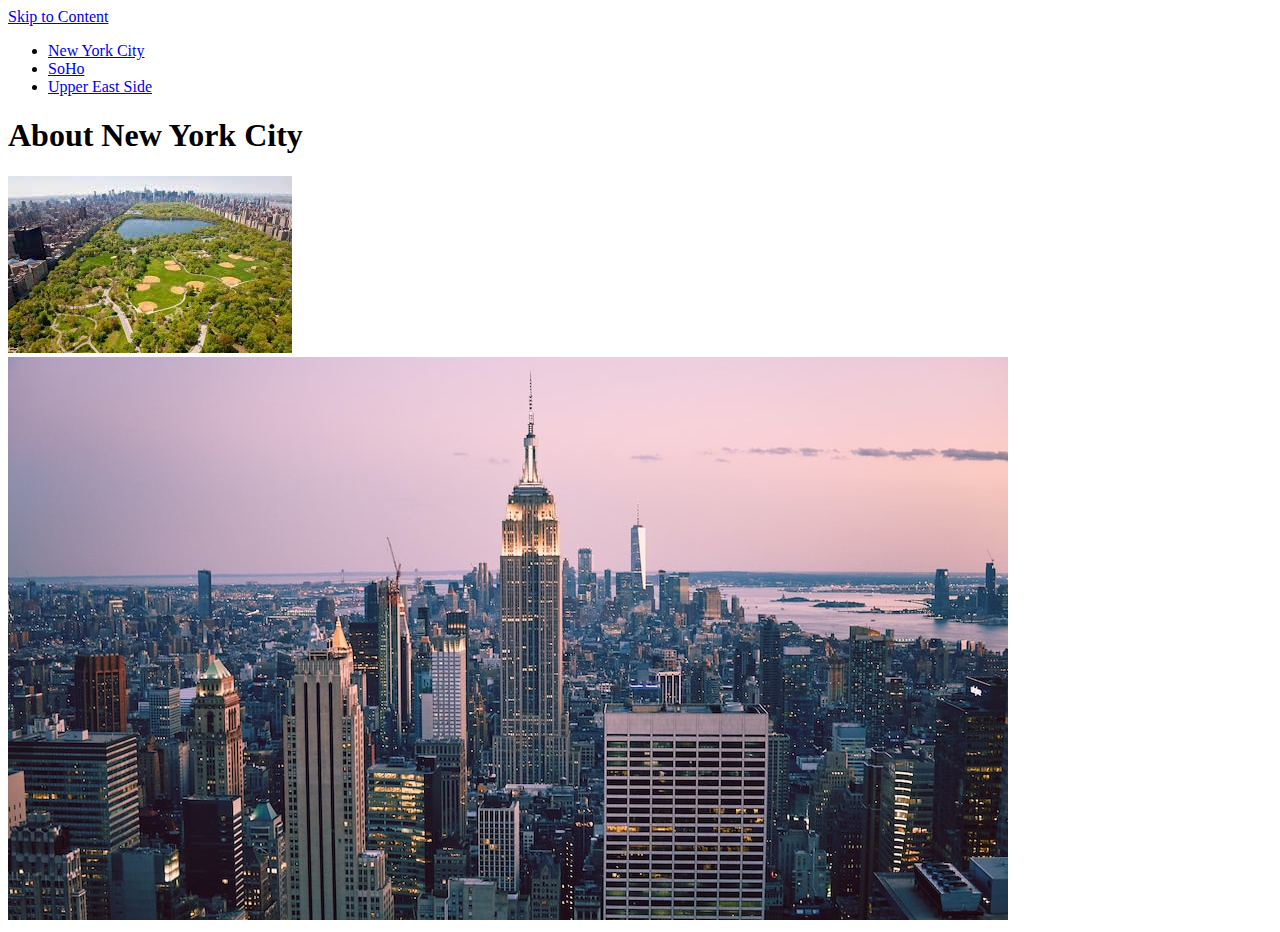
==== index.html @ 7a967a07 "Add files via upload" ====
<!DOCTYPE html>
<html lang="en">
<head>
    <meta charset="UTF-8">
    <meta http-equiv="X-UA-Compatible" content="IE=edge">
    <meta name="viewport" content="width=device-width, initial-scale=1.0">
    <title>New York City</title>
</head>
<body>
    <header>
        <div class="skip"><a href = "#main">Skip to Content</a></div>
        <nav>
            <ul>
                <li class = "active"><a href = "index.html">New York City</a></li>
                <li><a href = "soho.html">SoHo</a></li>
                <li><a href = "ues.html">Upper East Side</a></li>
            </ul>
        </nav>
        <h1>About New York City</h1>
    </header>
    <main class="container" id="main">
        <div class="overview">
            <img src="images/centralpark.jpg" alt="Central Park"/>
            <img src="images/skyline.jpg" alt="New York City Skyline"/>
        </div>
    </main>
</body>
</html>
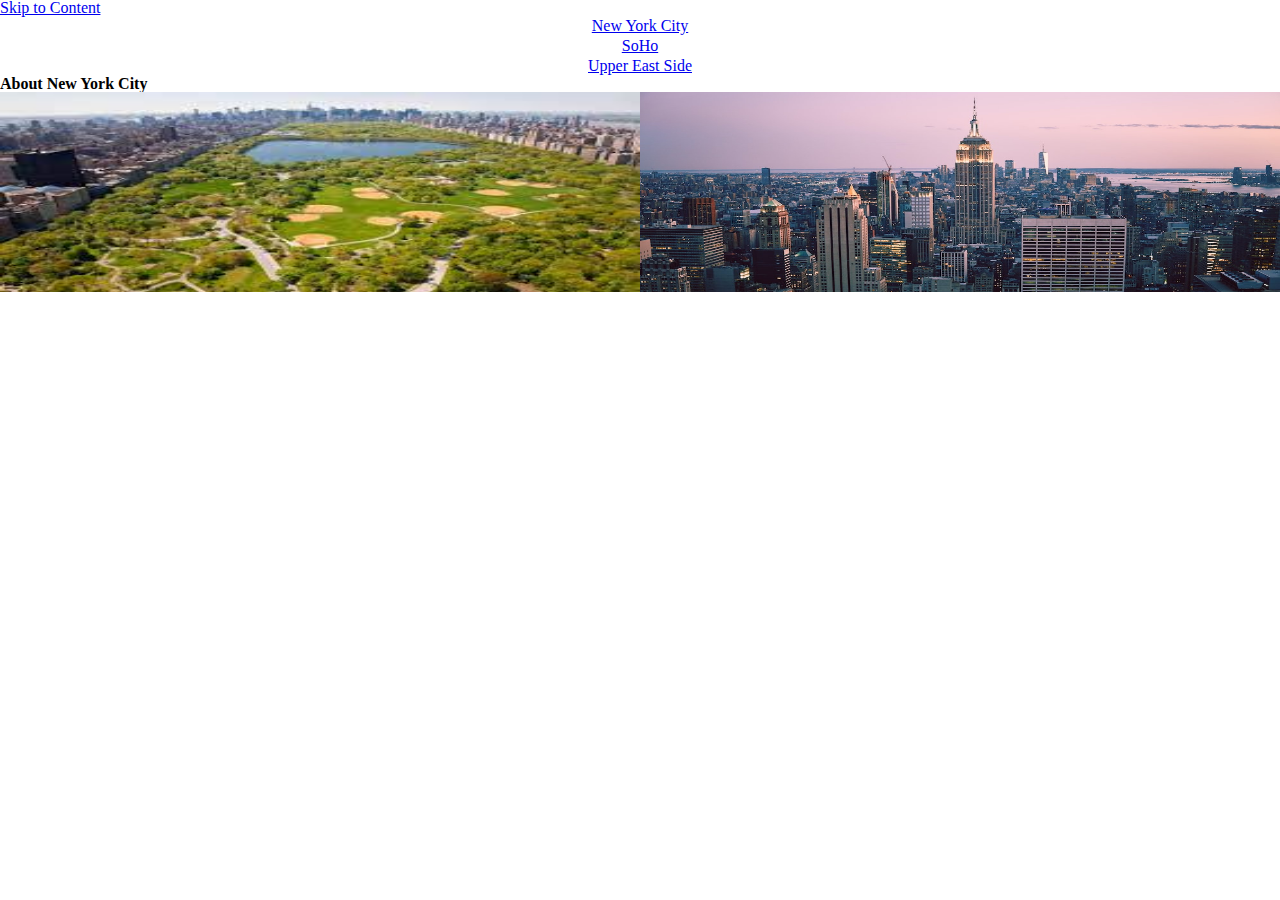
==== commit 9858300d: "Add files via upload" ====
--- a/index.html
+++ b/index.html
@@ -4,6 +4,8 @@
     <meta charset="UTF-8">
     <meta http-equiv="X-UA-Compatible" content="IE=edge">
     <meta name="viewport" content="width=device-width, initial-scale=1.0">
+    <link rel="stylesheet" type="text/css" href="css/html5reset.css">
+    <link rel="stylesheet" type="text/css" href="css/style.css">
     <title>New York City</title>
 </head>
 <body>
--- a/css/style.css
+++ b/css/style.css
@@ -0,0 +1,26 @@
+.gallery{
+    display: grid;
+    margin: 0 auto;
+    text-align: center;
+    grid-template-rows: 2fr 2fr 2fr;
+}
+.gallery img{
+    width: 20%;
+    height: 200px;
+    padding: 10px 0px 10px 0px;
+    justify-content: space-between;
+}
+nav li{
+    display: flex;
+    flex-direction: column;
+    align-items: center;
+    padding: 2px 2px 2px 2px;
+}
+.overview{
+    display: grid;
+    grid-template-columns: 2fr 2fr;
+}
+.overview img{
+    width: 100%;
+    height: 200px;
+}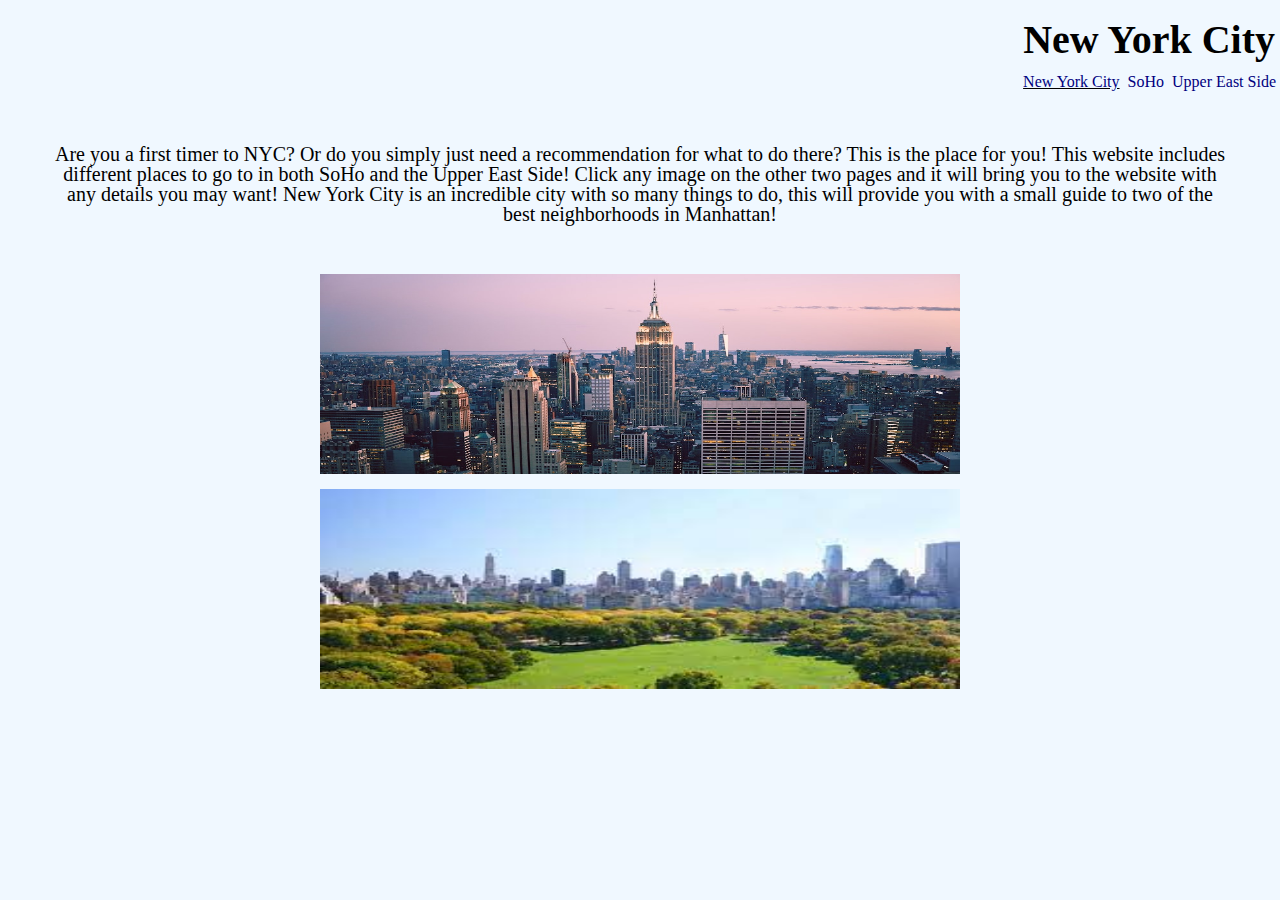
==== commit 9e969e68: "Add files via upload" ====
--- a/index.html
+++ b/index.html
@@ -10,6 +10,7 @@
 </head>
 <body>
     <header>
+        <h1>New York City</h1>
         <div class="skip"><a href = "#main">Skip to Content</a></div>
         <nav>
             <ul>
@@ -18,12 +19,12 @@
                 <li><a href = "ues.html">Upper East Side</a></li>
             </ul>
         </nav>
-        <h1>About New York City</h1>
     </header>
     <main class="container" id="main">
+        <p>Are you a first timer to NYC? Or do you simply just need a recommendation for what to do there? This is the place for you! This website includes different places to go to in both SoHo and the Upper East Side! Click any image on the other two pages and it will bring you to the website with any details you may want! New York City is an incredible city with so many things to do, this will provide you with a small guide to two of the best neighborhoods in Manhattan!</p>
         <div class="overview">
+            <img src="images/skyline.jpg" alt="New York City Skyline"/>
             <img src="images/centralpark.jpg" alt="Central Park"/>
-            <img src="images/skyline.jpg" alt="New York City Skyline"/>
         </div>
     </main>
 </body>
--- a/css/style.css
+++ b/css/style.css
@@ -1,26 +1,121 @@
+body{
+    background-color: aliceblue;
+}
 .gallery{
     display: grid;
+    width: 90%;
     margin: 0 auto;
-    text-align: center;
-    grid-template-rows: 2fr 2fr 2fr;
+    text-align:center;
+    justify-items: center;
+    align-items:center;
+    padding: 0px 20px 0px 20px;
 }
 .gallery img{
-    width: 20%;
+    width: 70%;
     height: 200px;
     padding: 10px 0px 10px 0px;
     justify-content: space-between;
 }
-nav li{
+img:focus{
+    border: 2px solid navy;
+}
+figcaption{
+    text-align: center;
+    font-family: "Gill Sans";
+    padding: 2px 2px 2px 2px;
+}
+
+ul{
     display: flex;
-    flex-direction: column;
-    align-items: center;
-    padding: 2px 2px 2px 2px;
+}
+ul li{
+    padding: 4px 4px 4px 4px;
+}
+a{
+    color: navy;
+    text-decoration: none;
+}
+a:hover{
+    color: rebeccapurple;
+}
+.active{
+    text-decoration: underline;
 }
 .overview{
     display: grid;
-    grid-template-columns: 2fr 2fr;
+    justify-items: center;
 }
 .overview img{
-    width: 100%;
+    width: 50%;
     height: 200px;
+    padding: 0px 0px 15px 0px;
+}
+.skip a{
+    background: aliceblue;
+    left: 0;
+    padding: 2px;
+    -webkit-transition: top 1s ease-out;
+    transition: top 1s ease-out;
+    z-index: 1;
+    position: absolute;
+    top: -40px;
+}
+.skip a:focus{
+    top: 2px;
+}
+h1{
+    padding: 20px 5px 10px 5px;
+    font-family: "Gill Sans";
+    font-size: 40px;
+}
+p{
+    margin: 40px;
+    font-size: 20px;
+    font-family: "Gill Sans";
+    padding: 10px;
+    text-align: center;
+}
+.gallery a{
+    width: 80%;
+    background-color: white;
+    box-shadow: 0 2px 5px 0 black, 0 5px 15px 0 gray;
+    margin-bottom: 25px;
+  }
+
+@media screen and (min-width: 770px){
+    .gallery{
+        grid-template-columns: 2fr 2fr;
+    }
+    .gallery a:nth-child(3n){
+        grid-column: 1 / span 2;
+    }
+    h1{
+        text-align: center;
+    }
+    ul{
+        justify-content: center;
+    }
+}
+
+@media screen and (min-width: 1025px){
+    .gallery{
+        grid-template-columns: 2fr 2fr 2fr;
+    }
+    .gallery a:nth-child(3n){
+        grid-column: 3 / span 1;
+    }
+    h1{
+        text-align: end;
+    }
+    ul{
+        justify-content: end;
+    }
+    .gallery a{
+        background-color:aliceblue;
+        box-shadow: none;
+        margin-bottom: 0px;
+    }
+    .gallery a:hover, .gallery a:focus{
+        transform: scale(1.2);
+    }
 }